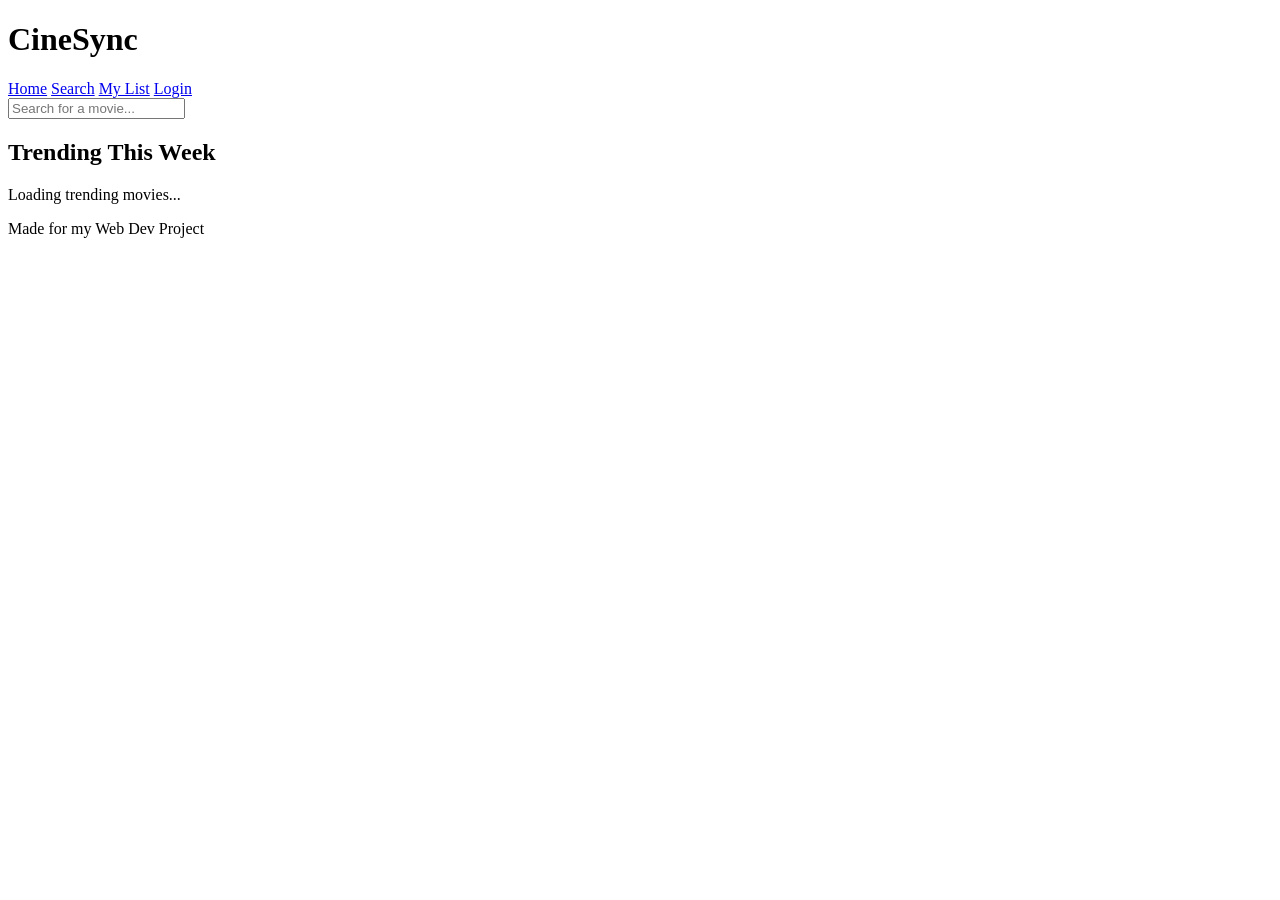
==== index.html @ dae20377 "Initial commit" ====
<!-- index.html -->
<!DOCTYPE html>
<html lang="en">

<head>
    <meta charset="UTF-8">
    <meta name="viewport" content="width=device-width, initial-scale=1.0">
    <title>CineSync - Your Movie Hub</title>
    <link rel="stylesheet" href="css/style.css">
    <link rel="stylesheet" href="css/animations.css">
    <link rel="stylesheet" href="css/responsive.css">
    <!-- Aquí luego pondremos Google Fonts -->
</head>

<body>
    <header>
        <h1>CineSync</h1>
        <nav>
            <a href="index.html">Home</a>
            <a href="search.html">Search</a>
            <a href="watchlist.html">My List</a>
            <a href="login.html">Login</a>
        </nav>
        <input type="text" id="search-bar" placeholder="Search for a movie...">
    </header>

    <main>
        <section id="trending-section">
            <h2>Trending This Week</h2>
            <div id="trending-movies-container" class="movies-grid">
                <!-- Las películas se insertarán aquí con JavaScript -->
                <p>Loading trending movies...</p>
            </div>
        </section>
    </main>

    <footer>
        <p>Made for my Web Dev Project</p>
    </footer>

    <script type="module" src="js/main.js"></script>
</body>

</html>
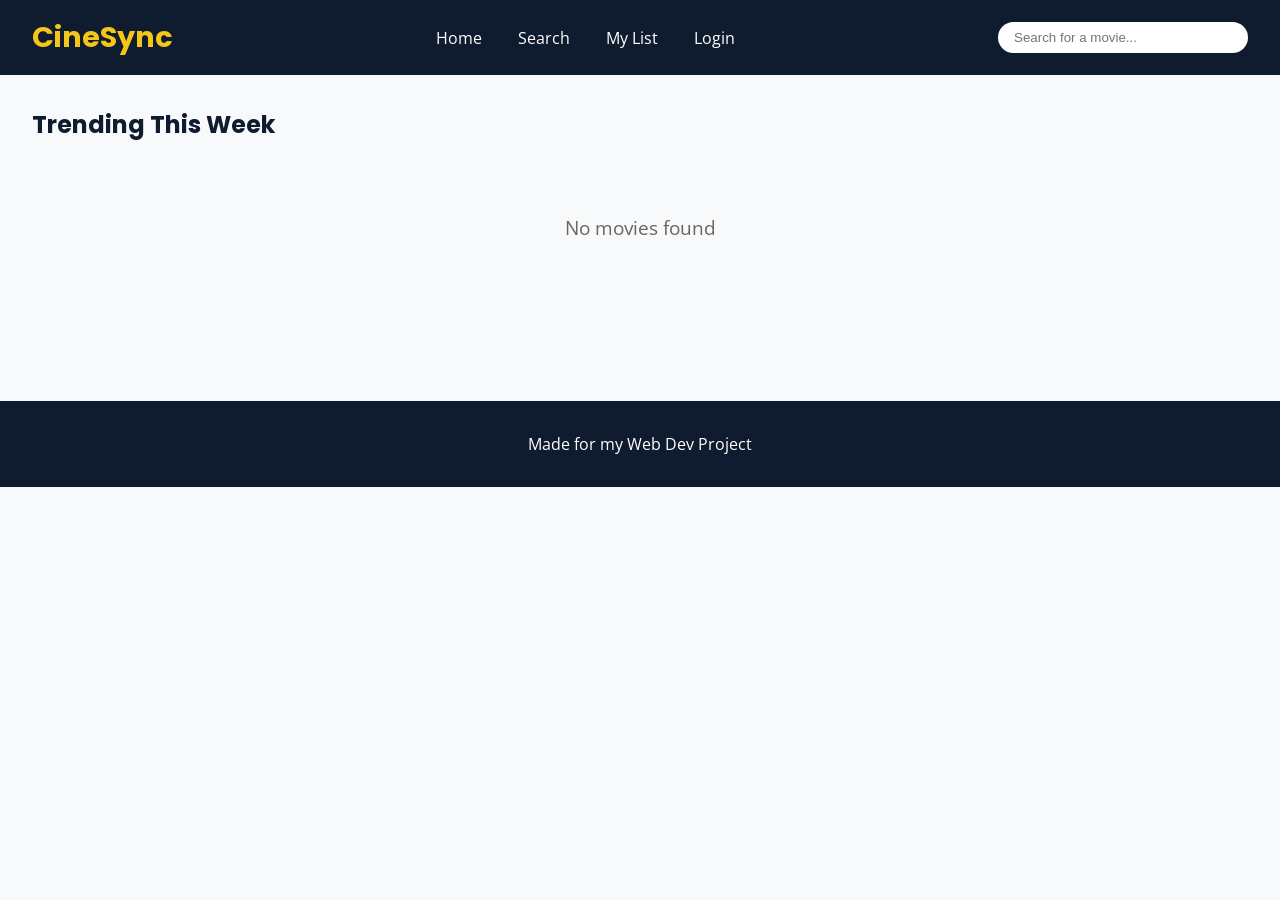
==== commit d553a78b: "Add initial CSS styles, HTML structure for fonts, and movie display functionality - Implement basic " ====
--- a/index.html
+++ b/index.html
@@ -9,7 +9,12 @@
     <link rel="stylesheet" href="css/style.css">
     <link rel="stylesheet" href="css/animations.css">
     <link rel="stylesheet" href="css/responsive.css">
-    <!-- Aquí luego pondremos Google Fonts -->
+    <!-- index.html - dentro de <head> -->
+    <link rel="preconnect" href="https://fonts.googleapis.com">
+    <link rel="preconnect" href="https://fonts.gstatic.com" crossorigin>
+    <link
+        href="https://fonts.googleapis.com/css2?family=Open+Sans:wght@400;600&family=Poppins:wght@400;600;700&display=swap"
+        rel="stylesheet">
 </head>
 
 <body>
--- a/css/style.css
+++ b/css/style.css
@@ -0,0 +1,227 @@
+/* css/style.css */
+
+/* Reset básico */
+* {
+    margin: 0;
+    padding: 0;
+    box-sizing: border-box;
+}
+
+body {
+    font-family: 'Open Sans', sans-serif;
+    background-color: #f8f9fa;
+    color: #212529;
+}
+
+/* Header */
+header {
+    background-color: #0f1b2f;
+    color: white;
+    padding: 1rem 2rem;
+    display: flex;
+    justify-content: space-between;
+    align-items: center;
+    flex-wrap: wrap;
+}
+
+header h1 {
+    color: #f5c518;
+    font-family: 'Poppins', sans-serif;
+    font-size: 1.8rem;
+}
+
+nav a {
+    color: white;
+    text-decoration: none;
+    margin: 0 1rem;
+    transition: color 0.3s;
+}
+
+nav a:hover {
+    color: #f5c518;
+}
+
+#search-bar {
+    padding: 0.5rem;
+    border-radius: 20px;
+    border: none;
+    width: 250px;
+    padding-left: 1rem;
+}
+
+/* Main content */
+main {
+    padding: 2rem;
+    max-width: 1400px;
+    margin: 0 auto;
+}
+
+h2 {
+    margin-bottom: 1.5rem;
+    color: #0f1b2f;
+    font-family: 'Poppins', sans-serif;
+}
+
+/* Grid de películas */
+.movies-grid {
+    display: grid;
+    grid-template-columns: repeat(auto-fill, minmax(200px, 1fr));
+    gap: 2rem;
+    margin-bottom: 3rem;
+}
+
+/* Tarjeta de película */
+.movie-card {
+    background: white;
+    border-radius: 8px;
+    overflow: hidden;
+    box-shadow: 0 4px 6px rgba(0, 0, 0, 0.1);
+    transition: transform 0.3s, box-shadow 0.3s;
+    position: relative;
+}
+
+.movie-card:hover {
+    transform: translateY(-5px);
+    box-shadow: 0 10px 20px rgba(0, 0, 0, 0.2);
+}
+
+.movie-card img {
+    width: 100%;
+    height: 300px;
+    object-fit: cover;
+}
+
+.movie-info {
+    padding: 1rem;
+}
+
+.movie-title {
+    font-size: 1rem;
+    margin-bottom: 0.5rem;
+    font-weight: 600;
+    white-space: nowrap;
+    overflow: hidden;
+    text-overflow: ellipsis;
+}
+
+.movie-meta {
+    display: flex;
+    justify-content: space-between;
+    font-size: 0.9rem;
+    color: #666;
+    margin-bottom: 0.5rem;
+}
+
+.movie-rating {
+    color: #f5c518;
+    font-weight: bold;
+}
+
+.btn-add {
+    background-color: #0f1b2f;
+    color: white;
+    border: none;
+    padding: 0.5rem;
+    border-radius: 4px;
+    cursor: pointer;
+    width: 100%;
+    font-size: 0.9rem;
+    transition: background-color 0.3s;
+}
+
+.btn-add:hover {
+    background-color: #f5c518;
+    color: #0f1b2f;
+}
+
+.btn-add:active {
+    transform: scale(0.98);
+}
+
+/* Estados de carga y error */
+.loading,
+.error,
+.no-results {
+    text-align: center;
+    padding: 3rem;
+    font-size: 1.2rem;
+    color: #666;
+    grid-column: 1 / -1;
+}
+
+.error {
+    color: #dc3545;
+}
+
+.loading {
+    color: #f5c518;
+    animation: pulse 1.5s infinite;
+}
+
+@keyframes pulse {
+    0% {
+        opacity: 0.6;
+    }
+
+    50% {
+        opacity: 1;
+    }
+
+    100% {
+        opacity: 0.6;
+    }
+}
+
+footer {
+    text-align: center;
+    padding: 2rem;
+    background-color: #0f1b2f;
+    color: white;
+    margin-top: 2rem;
+}
+
+/* css/style.css - Agrega esto al final */
+
+/* Placeholder para películas sin poster */
+.no-poster-placeholder {
+    background: linear-gradient(135deg, #0f1b2f, #2a3f5e);
+    width: 100%;
+    height: 300px;
+    display: flex;
+    align-items: center;
+    justify-content: center;
+    color: white;
+    font-family: 'Poppins', sans-serif;
+    font-size: 1.2rem;
+    text-align: center;
+    padding: 1.5rem;
+    font-weight: 600;
+    line-height: 1.4;
+    box-sizing: border-box;
+    border-bottom: 3px solid #f5c518;
+}
+
+/* Asegurar que las imágenes también tengan el tamaño correcto */
+.movie-card img {
+    width: 100%;
+    height: 300px;
+    object-fit: cover;
+    display: block;
+}
+
+/* Pequeña animación para el placeholder */
+.no-poster-placeholder {
+    animation: fadeIn 0.5s ease-in;
+}
+
+@keyframes fadeIn {
+    from {
+        opacity: 0;
+        transform: translateY(10px);
+    }
+
+    to {
+        opacity: 1;
+        transform: translateY(0);
+    }
+}
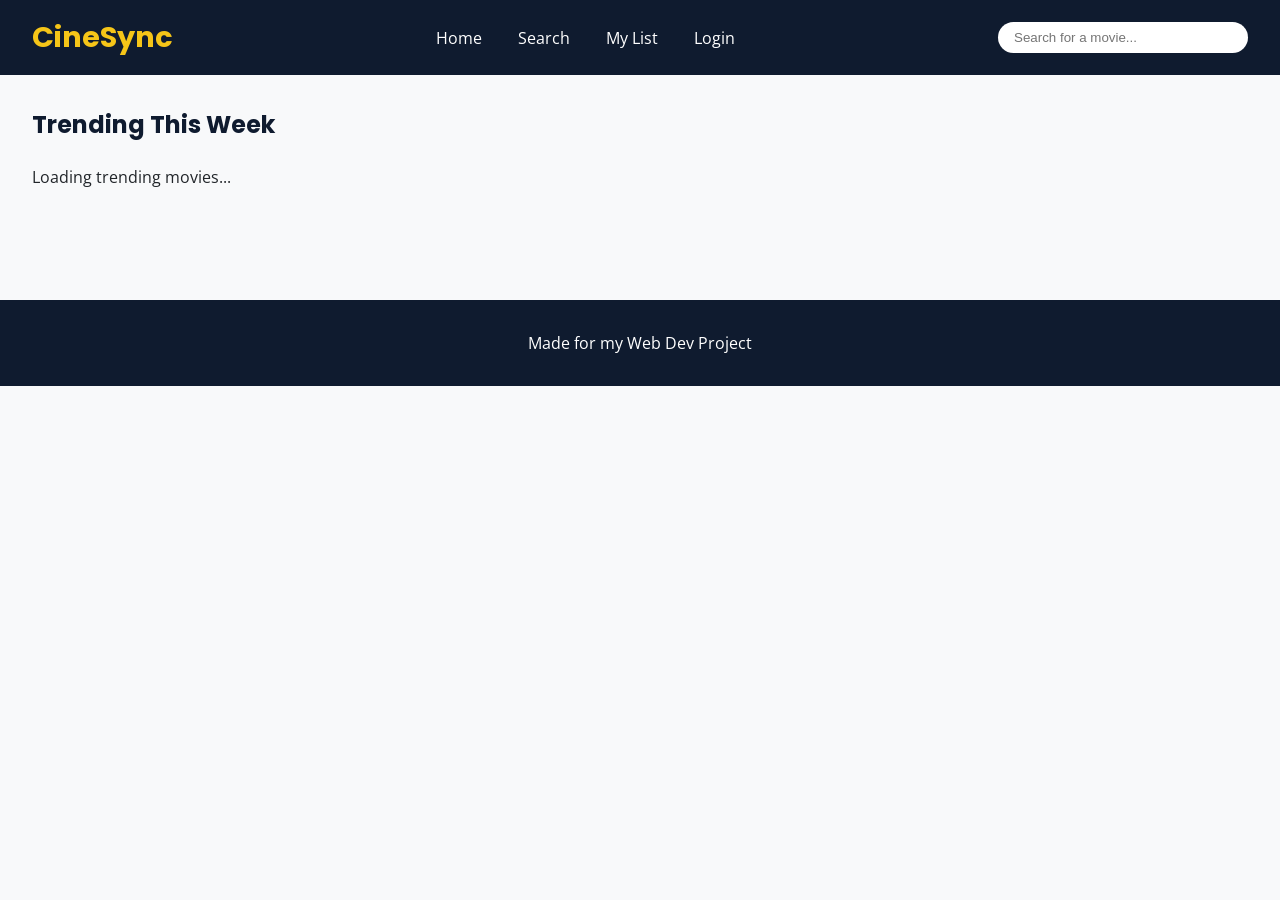
==== commit c2622aed: "x" ====
--- a/index.html
+++ b/index.html
@@ -42,7 +42,7 @@
     <footer>
         <p>Made for my Web Dev Project</p>
     </footer>
-
+    <script type="module" src="js/main.js"></script>
     <script type="module" src="js/main.js"></script>
 </body>
 
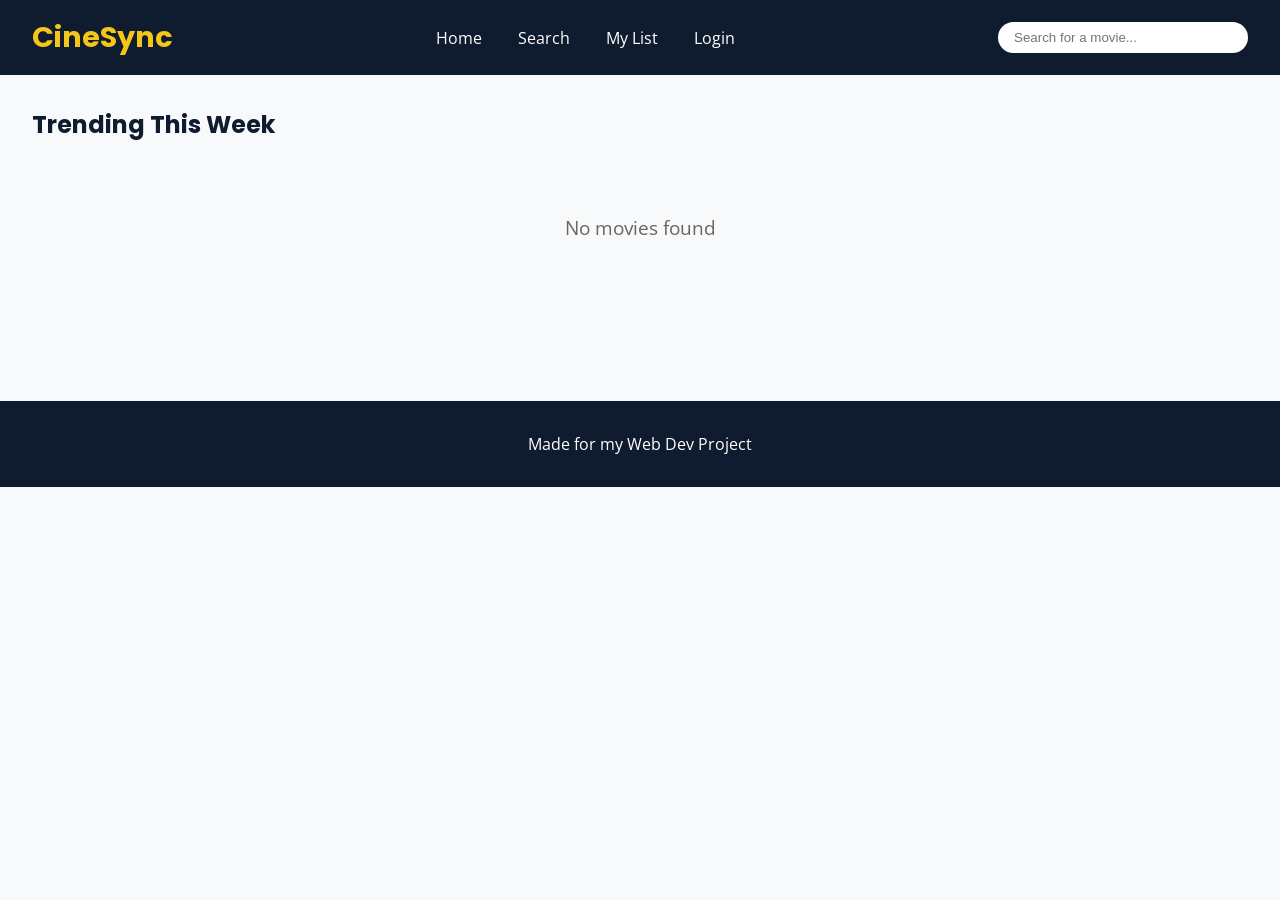
==== commit 138c333f: "f" ====
--- a/index.html
+++ b/index.html
@@ -42,7 +42,7 @@
     <footer>
         <p>Made for my Web Dev Project</p>
     </footer>
-    <script type="module" src="js/main.js"></script>
+
     <script type="module" src="js/main.js"></script>
 </body>
 
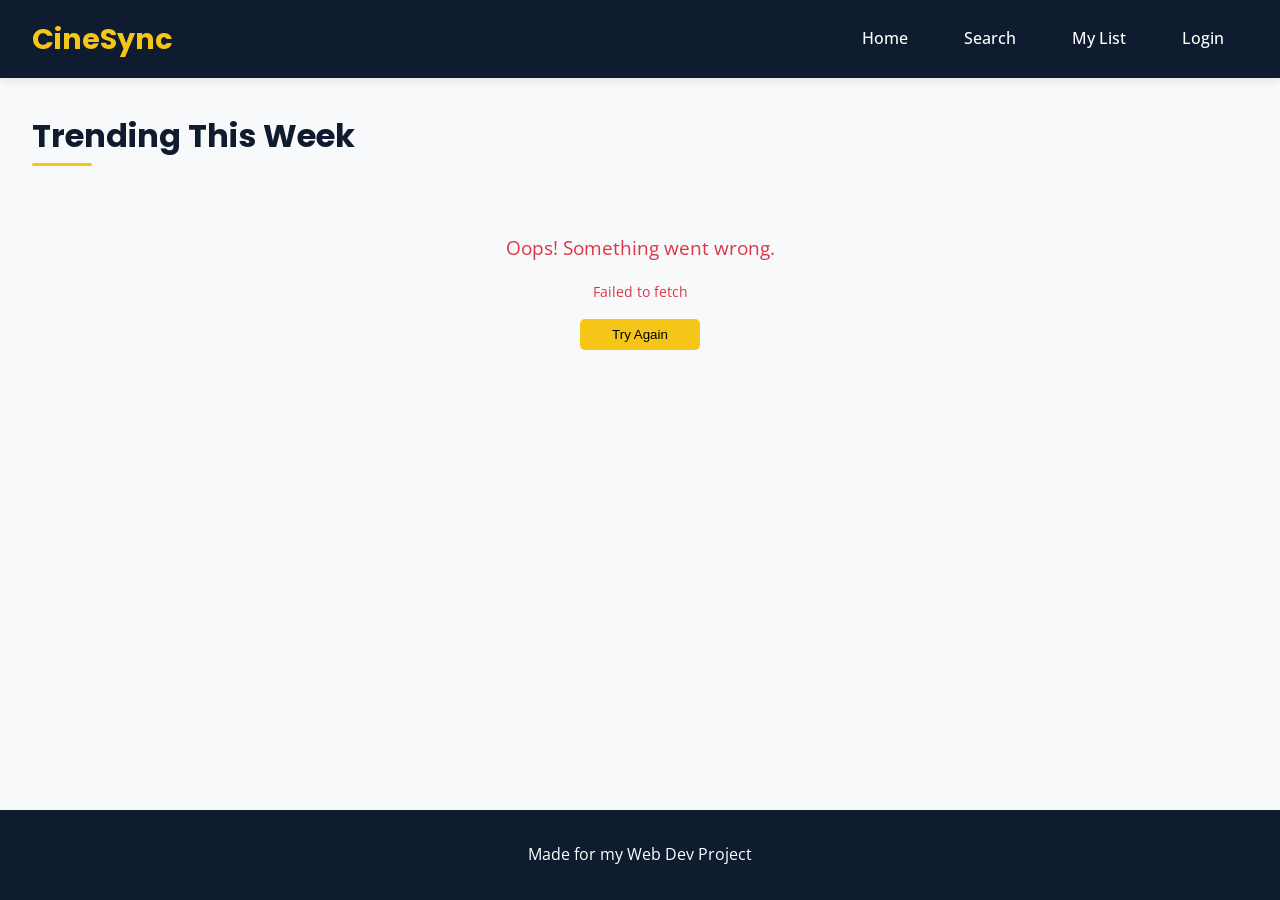
==== commit 125f6bd7: "quitar el buscar duplicado" ====
--- a/index.html
+++ b/index.html
@@ -26,7 +26,6 @@
             <a href="watchlist.html">My List</a>
             <a href="login.html">Login</a>
         </nav>
-        <input type="text" id="search-bar" placeholder="Search for a movie...">
     </header>
 
     <main>
--- a/css/style.css
+++ b/css/style.css
@@ -1,68 +1,145 @@
 /* css/style.css */
-
-/* Reset básico */
+/* Estilos principales para CineSync */
+
+/* ============================================
+   RESET Y VARIABLES GLOBALES
+   ============================================ */
 * {
     margin: 0;
     padding: 0;
     box-sizing: border-box;
 }
 
+:root {
+    --primary-dark: #0f1b2f;
+    --primary-light: #f8f9fa;
+    --accent-gold: #f5c518;
+    --accent-teal: #21b6a8;
+    --text-dark: #212529;
+    --text-light: #ffffff;
+    --gray-medium: #666;
+    --gray-light: #f0f0f0;
+    --error-red: #dc3545;
+    --success-green: #28a745;
+}
+
 body {
     font-family: 'Open Sans', sans-serif;
-    background-color: #f8f9fa;
-    color: #212529;
-}
-
-/* Header */
+    background-color: var(--primary-light);
+    color: var(--text-dark);
+    line-height: 1.6;
+    min-height: 100vh;
+    display: flex;
+    flex-direction: column;
+}
+
+/* ============================================
+   HEADER Y NAVEGACIÓN
+   ============================================ */
 header {
-    background-color: #0f1b2f;
-    color: white;
+    background-color: var(--primary-dark);
+    color: var(--text-light);
     padding: 1rem 2rem;
     display: flex;
     justify-content: space-between;
     align-items: center;
     flex-wrap: wrap;
+    box-shadow: 0 2px 10px rgba(0, 0, 0, 0.1);
 }
 
 header h1 {
-    color: #f5c518;
+    color: var(--accent-gold);
     font-family: 'Poppins', sans-serif;
     font-size: 1.8rem;
+    cursor: pointer;
+    transition: transform 0.3s;
+}
+
+header h1:hover {
+    transform: scale(1.05);
+}
+
+nav {
+    display: flex;
+    gap: 0.5rem;
 }
 
 nav a {
-    color: white;
+    color: var(--text-light);
     text-decoration: none;
-    margin: 0 1rem;
-    transition: color 0.3s;
+    margin: 0 0.5rem;
+    padding: 0.5rem 1rem;
+    border-radius: 20px;
+    transition: all 0.3s;
+    font-weight: 500;
 }
 
 nav a:hover {
-    color: #f5c518;
-}
-
-#search-bar {
-    padding: 0.5rem;
-    border-radius: 20px;
+    background-color: var(--accent-gold);
+    color: var(--primary-dark);
+}
+
+nav a.active {
+    color: var(--accent-gold);
+    border-bottom: 2px solid var(--accent-gold);
+}
+
+/* Buscador global (solo en search.html) */
+#global-search {
+    padding: 0.6rem 1rem;
+    border-radius: 25px;
     border: none;
     width: 250px;
-    padding-left: 1rem;
-}
-
-/* Main content */
+    font-size: 0.9rem;
+    transition: all 0.3s;
+    background-color: rgba(255, 255, 255, 0.1);
+    color: var(--text-light);
+}
+
+#global-search::placeholder {
+    color: rgba(255, 255, 255, 0.7);
+}
+
+#global-search:focus {
+    outline: none;
+    background-color: rgba(255, 255, 255, 0.2);
+    width: 300px;
+}
+
+/* ============================================
+   MAIN CONTENT
+   ============================================ */
 main {
+    flex: 1;
     padding: 2rem;
     max-width: 1400px;
     margin: 0 auto;
+    width: 100%;
 }
 
 h2 {
     margin-bottom: 1.5rem;
-    color: #0f1b2f;
+    color: var(--primary-dark);
     font-family: 'Poppins', sans-serif;
-}
-
-/* Grid de películas */
+    font-size: 2rem;
+    position: relative;
+    display: inline-block;
+}
+
+h2::after {
+    content: '';
+    position: absolute;
+    bottom: -5px;
+    left: 0;
+    width: 60px;
+    height: 3px;
+    background-color: var(--accent-gold);
+    border-radius: 2px;
+}
+
+/* ============================================
+   GRID DE PELÍCULAS
+   ============================================ */
 .movies-grid {
     display: grid;
     grid-template-columns: repeat(auto-fill, minmax(200px, 1fr));
@@ -70,121 +147,183 @@
     margin-bottom: 3rem;
 }
 
-/* Tarjeta de película */
+/* ============================================
+   TARJETA DE PELÍCULA
+   ============================================ */
 .movie-card {
     background: white;
-    border-radius: 8px;
+    border-radius: 12px;
     overflow: hidden;
-    box-shadow: 0 4px 6px rgba(0, 0, 0, 0.1);
-    transition: transform 0.3s, box-shadow 0.3s;
+    box-shadow: 0 4px 12px rgba(0, 0, 0, 0.1);
+    transition: all 0.3s cubic-bezier(0.4, 0, 0.2, 1);
     position: relative;
+    cursor: pointer;
+    animation: slideUp 0.5s ease forwards;
+    opacity: 0;
+    transform: translateY(20px);
+}
+
+/* Animación para que las tarjetas aparezcan con delay */
+.movie-card:nth-child(1) {
+    animation-delay: 0.1s;
+}
+
+.movie-card:nth-child(2) {
+    animation-delay: 0.15s;
+}
+
+.movie-card:nth-child(3) {
+    animation-delay: 0.2s;
+}
+
+.movie-card:nth-child(4) {
+    animation-delay: 0.25s;
+}
+
+.movie-card:nth-child(5) {
+    animation-delay: 0.3s;
+}
+
+.movie-card:nth-child(6) {
+    animation-delay: 0.35s;
+}
+
+.movie-card:nth-child(7) {
+    animation-delay: 0.4s;
+}
+
+.movie-card:nth-child(8) {
+    animation-delay: 0.45s;
+}
+
+.movie-card:nth-child(9) {
+    animation-delay: 0.5s;
+}
+
+.movie-card:nth-child(10) {
+    animation-delay: 0.55s;
 }
 
 .movie-card:hover {
-    transform: translateY(-5px);
-    box-shadow: 0 10px 20px rgba(0, 0, 0, 0.2);
+    transform: translateY(-8px);
+    box-shadow: 0 20px 30px rgba(0, 0, 0, 0.15);
 }
 
 .movie-card img {
     width: 100%;
     height: 300px;
     object-fit: cover;
+    display: block;
+    transition: transform 0.5s;
+}
+
+.movie-card:hover img {
+    transform: scale(1.05);
 }
 
 .movie-info {
     padding: 1rem;
+    background: white;
 }
 
 .movie-title {
     font-size: 1rem;
     margin-bottom: 0.5rem;
     font-weight: 600;
-    white-space: nowrap;
-    overflow: hidden;
-    text-overflow: ellipsis;
+    color: var(--primary-dark);
+    line-height: 1.4;
 }
 
 .movie-meta {
     display: flex;
     justify-content: space-between;
     font-size: 0.9rem;
-    color: #666;
+    color: var(--gray-medium);
     margin-bottom: 0.5rem;
 }
 
 .movie-rating {
-    color: #f5c518;
+    color: var(--accent-gold);
     font-weight: bold;
+    display: flex;
+    align-items: center;
+    gap: 2px;
+}
+
+/* ============================================
+   STREAMING ICONS
+   ============================================ */
+.streaming-icons {
+    display: flex;
+    gap: 0.5rem;
+    margin: 0.5rem 0;
+    min-height: 30px;
+    align-items: center;
+    flex-wrap: wrap;
+}
+
+.streaming-icon {
+    width: 25px;
+    height: 25px;
+    border-radius: 4px;
+    object-fit: contain;
+    transition: all 0.2s;
+    border: 1px solid var(--gray-light);
+}
+
+.streaming-icon:hover {
+    transform: scale(1.2);
+    z-index: 2;
+}
+
+.loading-icons {
+    font-size: 0.9rem;
+    animation: pulse 1.5s infinite;
+    color: var(--accent-gold);
+}
+
+.no-streaming {
+    font-size: 1.2rem;
+    opacity: 0.7;
+}
+
+/* ============================================
+   BOTONES
+   ============================================ */
+.movie-actions {
+    margin-top: 0.5rem;
 }
 
 .btn-add {
-    background-color: #0f1b2f;
+    background-color: var(--primary-dark);
     color: white;
     border: none;
     padding: 0.5rem;
-    border-radius: 4px;
+    border-radius: 6px;
     cursor: pointer;
     width: 100%;
     font-size: 0.9rem;
-    transition: background-color 0.3s;
+    font-weight: 500;
+    transition: all 0.3s;
+    position: relative;
+    z-index: 2;
 }
 
 .btn-add:hover {
-    background-color: #f5c518;
-    color: #0f1b2f;
+    background-color: var(--accent-gold);
+    color: var(--primary-dark);
+    transform: scale(1.02);
 }
 
 .btn-add:active {
     transform: scale(0.98);
 }
 
-/* Estados de carga y error */
-.loading,
-.error,
-.no-results {
-    text-align: center;
-    padding: 3rem;
-    font-size: 1.2rem;
-    color: #666;
-    grid-column: 1 / -1;
-}
-
-.error {
-    color: #dc3545;
-}
-
-.loading {
-    color: #f5c518;
-    animation: pulse 1.5s infinite;
-}
-
-@keyframes pulse {
-    0% {
-        opacity: 0.6;
-    }
-
-    50% {
-        opacity: 1;
-    }
-
-    100% {
-        opacity: 0.6;
-    }
-}
-
-footer {
-    text-align: center;
-    padding: 2rem;
-    background-color: #0f1b2f;
-    color: white;
-    margin-top: 2rem;
-}
-
-/* css/style.css - Agrega esto al final */
-
-/* Placeholder para películas sin poster */
+/* ============================================
+   PLACEHOLDER PARA PELÍCULAS SIN POSTER
+   ============================================ */
 .no-poster-placeholder {
-    background: linear-gradient(135deg, #0f1b2f, #2a3f5e);
+    background: linear-gradient(135deg, var(--primary-dark), #2a3f5e);
     width: 100%;
     height: 300px;
     display: flex;
@@ -197,31 +336,261 @@
     padding: 1.5rem;
     font-weight: 600;
     line-height: 1.4;
-    box-sizing: border-box;
-    border-bottom: 3px solid #f5c518;
-}
-
-/* Asegurar que las imágenes también tengan el tamaño correcto */
-.movie-card img {
-    width: 100%;
-    height: 300px;
-    object-fit: cover;
-    display: block;
-}
-
-/* Pequeña animación para el placeholder */
-.no-poster-placeholder {
-    animation: fadeIn 0.5s ease-in;
+    border-bottom: 3px solid var(--accent-gold);
+}
+
+/* ============================================
+   ESTADOS DE CARGA Y ERROR
+   ============================================ */
+.loading,
+.error,
+.no-results,
+.search-hint {
+    text-align: center;
+    padding: 3rem;
+    font-size: 1.2rem;
+    grid-column: 1 / -1;
+}
+
+.loading {
+    color: var(--accent-gold);
+    animation: pulse 1.5s infinite;
+}
+
+.error {
+    color: var(--error-red);
+}
+
+.no-results {
+    color: var(--gray-medium);
+}
+
+.search-hint {
+    color: var(--gray-medium);
+}
+
+/* ============================================
+   SEARCH PAGE
+   ============================================ */
+.search-container {
+    display: flex;
+    gap: 1rem;
+    margin: 2rem 0;
+    max-width: 600px;
+}
+
+#search-input {
+    flex: 1;
+    padding: 0.8rem 1rem;
+    border: 2px solid var(--gray-light);
+    border-radius: 8px;
+    font-size: 1rem;
+    transition: all 0.3s;
+}
+
+#search-input:focus {
+    outline: none;
+    border-color: var(--accent-gold);
+    box-shadow: 0 0 0 3px rgba(245, 197, 24, 0.2);
+}
+
+#search-btn {
+    padding: 0.8rem 2rem;
+    background-color: var(--primary-dark);
+    color: white;
+    border: none;
+    border-radius: 8px;
+    font-size: 1rem;
+    cursor: pointer;
+    transition: all 0.3s;
+    font-weight: 500;
+}
+
+#search-btn:hover {
+    background-color: var(--accent-gold);
+    color: var(--primary-dark);
+    transform: translateY(-2px);
+}
+
+#search-btn:active {
+    transform: translateY(0);
+}
+
+/* ============================================
+   FOOTER
+   ============================================ */
+footer {
+    text-align: center;
+    padding: 2rem;
+    background-color: var(--primary-dark);
+    color: white;
+    margin-top: 2rem;
+}
+
+/* ============================================
+   ANIMACIONES
+   ============================================ */
+@keyframes slideUp {
+    from {
+        opacity: 0;
+        transform: translateY(30px);
+    }
+
+    to {
+        opacity: 1;
+        transform: translateY(0);
+    }
+}
+
+@keyframes pulse {
+    0% {
+        opacity: 0.6;
+    }
+
+    50% {
+        opacity: 1;
+    }
+
+    100% {
+        opacity: 0.6;
+    }
 }
 
 @keyframes fadeIn {
     from {
         opacity: 0;
-        transform: translateY(10px);
     }
 
     to {
         opacity: 1;
-        transform: translateY(0);
-    }
+    }
+}
+
+@keyframes spin {
+    0% {
+        transform: rotate(0deg);
+    }
+
+    100% {
+        transform: rotate(360deg);
+    }
+}
+
+/* Clases de utilidad para animaciones */
+.fade-in {
+    animation: fadeIn 0.5s ease;
+}
+
+.spinner {
+    width: 40px;
+    height: 40px;
+    border: 4px solid var(--gray-light);
+    border-top: 4px solid var(--accent-gold);
+    border-radius: 50%;
+    animation: spin 1s linear infinite;
+    margin: 2rem auto;
+}
+
+/* ============================================
+   RESPONSIVE DESIGN
+   ============================================ */
+@media (max-width: 1024px) {
+    main {
+        padding: 1.5rem;
+    }
+
+    .movies-grid {
+        gap: 1.5rem;
+    }
+}
+
+@media (max-width: 768px) {
+    header {
+        flex-direction: column;
+        gap: 1rem;
+        padding: 1rem;
+    }
+
+    header h1 {
+        font-size: 1.5rem;
+    }
+
+    nav {
+        width: 100%;
+        justify-content: center;
+        flex-wrap: wrap;
+    }
+
+    nav a {
+        margin: 0.25rem;
+        padding: 0.4rem 0.8rem;
+        font-size: 0.9rem;
+    }
+
+    #global-search {
+        width: 100%;
+    }
+
+    #global-search:focus {
+        width: 100%;
+    }
+
+    h2 {
+        font-size: 1.5rem;
+    }
+
+    .movies-grid {
+        grid-template-columns: repeat(auto-fill, minmax(150px, 1fr));
+        gap: 1rem;
+    }
+
+    .movie-card img,
+    .no-poster-placeholder {
+        height: 225px;
+    }
+
+    .search-container {
+        flex-direction: column;
+    }
+
+    #search-btn {
+        width: 100%;
+    }
+}
+
+@media (max-width: 480px) {
+    .movies-grid {
+        grid-template-columns: repeat(2, 1fr);
+    }
+
+    .movie-title {
+        font-size: 0.9rem;
+    }
+
+    .movie-meta {
+        font-size: 0.8rem;
+    }
+
+    .btn-add {
+        font-size: 0.8rem;
+    }
+}
+
+/* ============================================
+   ACCESIBILIDAD
+   ============================================ */
+@media (prefers-reduced-motion: reduce) {
+    * {
+        animation-duration: 0.01ms !important;
+        animation-iteration-count: 1 !important;
+        transition-duration: 0.01ms !important;
+    }
+}
+
+/* Focus visible para navegación por teclado */
+a:focus-visible,
+button:focus-visible,
+input:focus-visible {
+    outline: 3px solid var(--accent-gold);
+    outline-offset: 2px;
 }
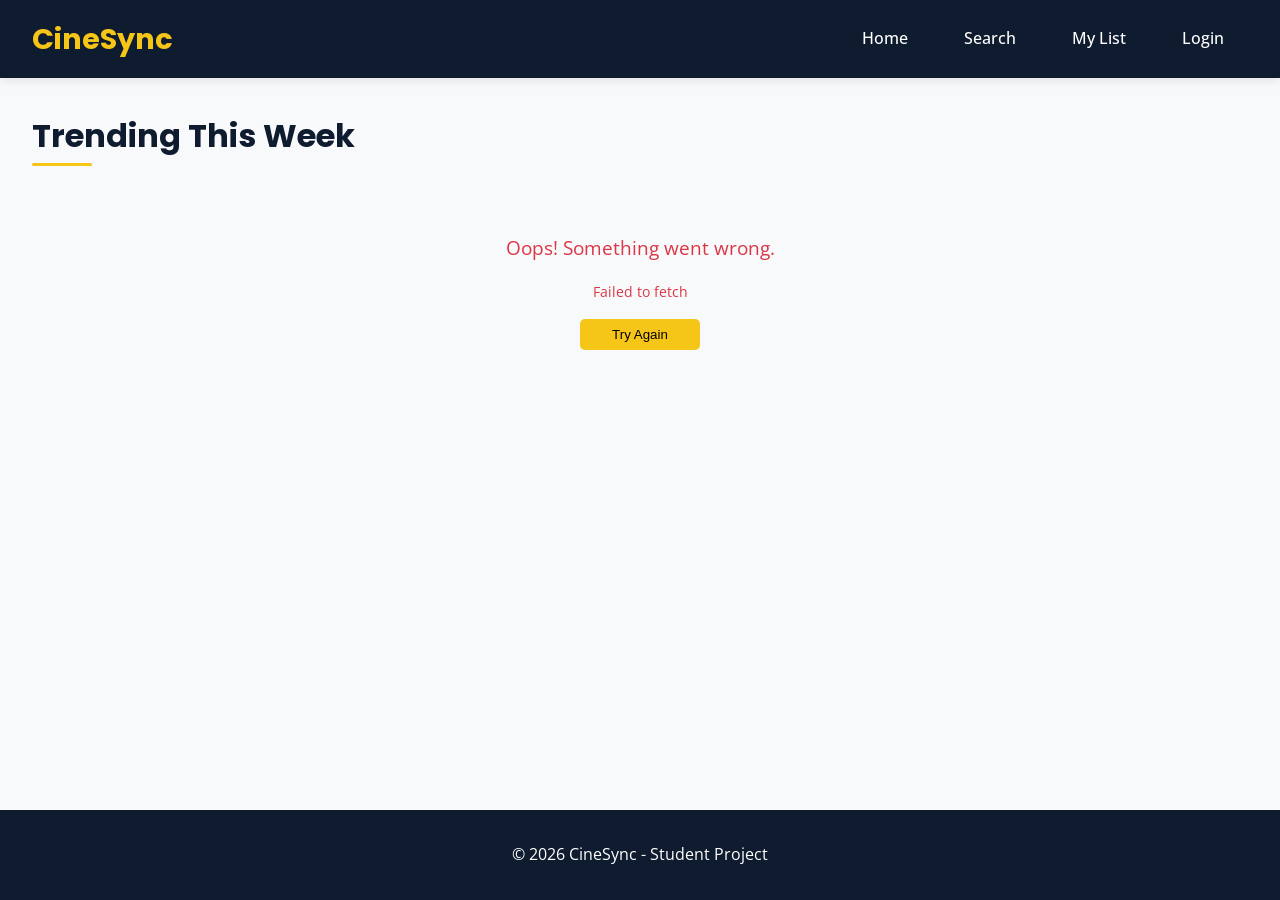
==== commit 7ff2400b: "Refactor HTML structure and improve loading indicators across multiple pages" ====
--- a/index.html
+++ b/index.html
@@ -8,8 +8,6 @@
     <title>CineSync - Your Movie Hub</title>
     <link rel="stylesheet" href="css/style.css">
     <link rel="stylesheet" href="css/animations.css">
-    <link rel="stylesheet" href="css/responsive.css">
-    <!-- index.html - dentro de <head> -->
     <link rel="preconnect" href="https://fonts.googleapis.com">
     <link rel="preconnect" href="https://fonts.gstatic.com" crossorigin>
     <link
@@ -19,7 +17,7 @@
 
 <body>
     <header>
-        <h1>CineSync</h1>
+        <h1 onclick="window.location.href='index.html'">CineSync</h1> <!-- Agregamos onclick -->
         <nav>
             <a href="index.html">Home</a>
             <a href="search.html">Search</a>
@@ -32,14 +30,16 @@
         <section id="trending-section">
             <h2>Trending This Week</h2>
             <div id="trending-movies-container" class="movies-grid">
-                <!-- Las películas se insertarán aquí con JavaScript -->
-                <p>Loading trending movies...</p>
+                <div style="grid-column: 1/-1; text-align: center;">
+                    <div class="spinner"></div>
+                    <p class="loading">Loading amazing movies... 🎬</p>
+                </div>
             </div>
         </section>
     </main>
 
     <footer>
-        <p>Made for my Web Dev Project</p>
+        <p>© 2026 CineSync - Student Project</p>
     </footer>
 
     <script type="module" src="js/main.js"></script>
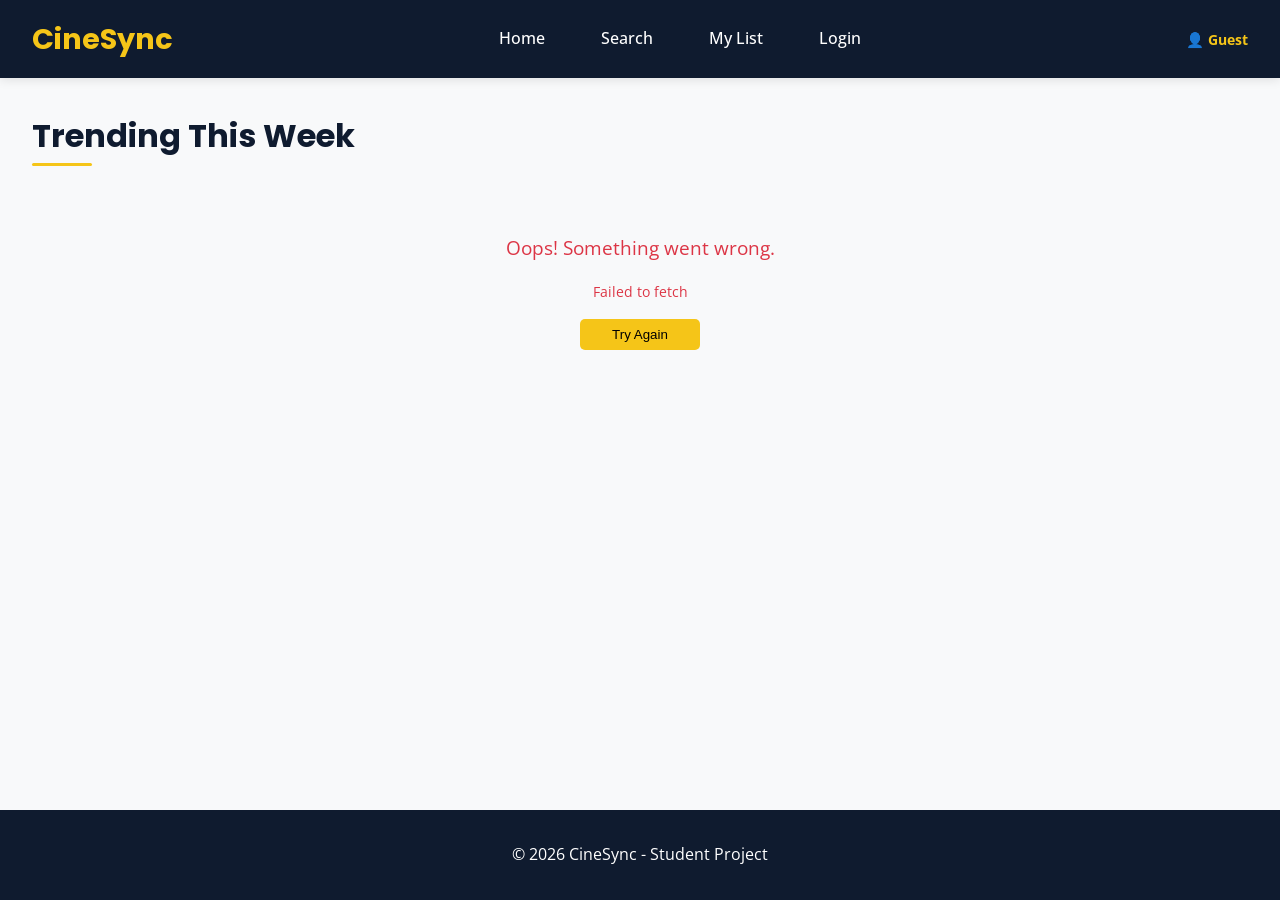
==== commit 2a521fb0: "Add user authentication UI and remove functionality from watchlist - Implement user info display and" ====
--- a/index.html
+++ b/index.html
@@ -24,6 +24,10 @@
             <a href="watchlist.html">My List</a>
             <a href="login.html">Login</a>
         </nav>
+        <div class="header-right">
+            <div class="user-info" id="user-info">👤 <span>Guest</span></div>
+            <button id="logout-btn" style="display: none;">Logout</button>
+        </div>
     </header>
 
     <main>
@@ -43,6 +47,7 @@
     </footer>
 
     <script type="module" src="js/main.js"></script>
+    <script type="module" src="js/logout.js"></script>
 </body>
 
 </html>
--- a/css/style.css
+++ b/css/style.css
@@ -593,4 +593,64 @@
 input:focus-visible {
     outline: 3px solid var(--accent-gold);
     outline-offset: 2px;
+}
+
+
+/* Botón Remove en watchlist */
+.btn-remove {
+    background-color: #dc3545;
+    color: white;
+    border: none;
+    padding: 0.5rem;
+    border-radius: 6px;
+    cursor: pointer;
+    width: 100%;
+    font-size: 0.9rem;
+    font-weight: 500;
+    transition: all 0.3s;
+    margin-top: 0.5rem;
+}
+
+.btn-remove:hover {
+    background-color: #c82333;
+    transform: scale(1.02);
+}
+
+.btn-remove:active {
+    transform: scale(0.98);
+}
+
+/* Botón Logout */
+#logout-btn {
+    background-color: transparent;
+    color: white;
+    border: 1px solid #dc3545;
+    padding: 0.5rem 1rem;
+    border-radius: 20px;
+    cursor: pointer;
+    font-size: 0.9rem;
+    transition: all 0.3s;
+    margin-left: 1rem;
+}
+
+#logout-btn:hover {
+    background-color: #dc3545;
+    color: white;
+}
+
+/* Header con logout */
+.header-right {
+    display: flex;
+    align-items: center;
+    gap: 1rem;
+}
+
+.user-info {
+    color: white;
+    font-size: 0.9rem;
+}
+
+.user-info span {
+    color: #f5c518;
+    font-weight: bold;
 }
